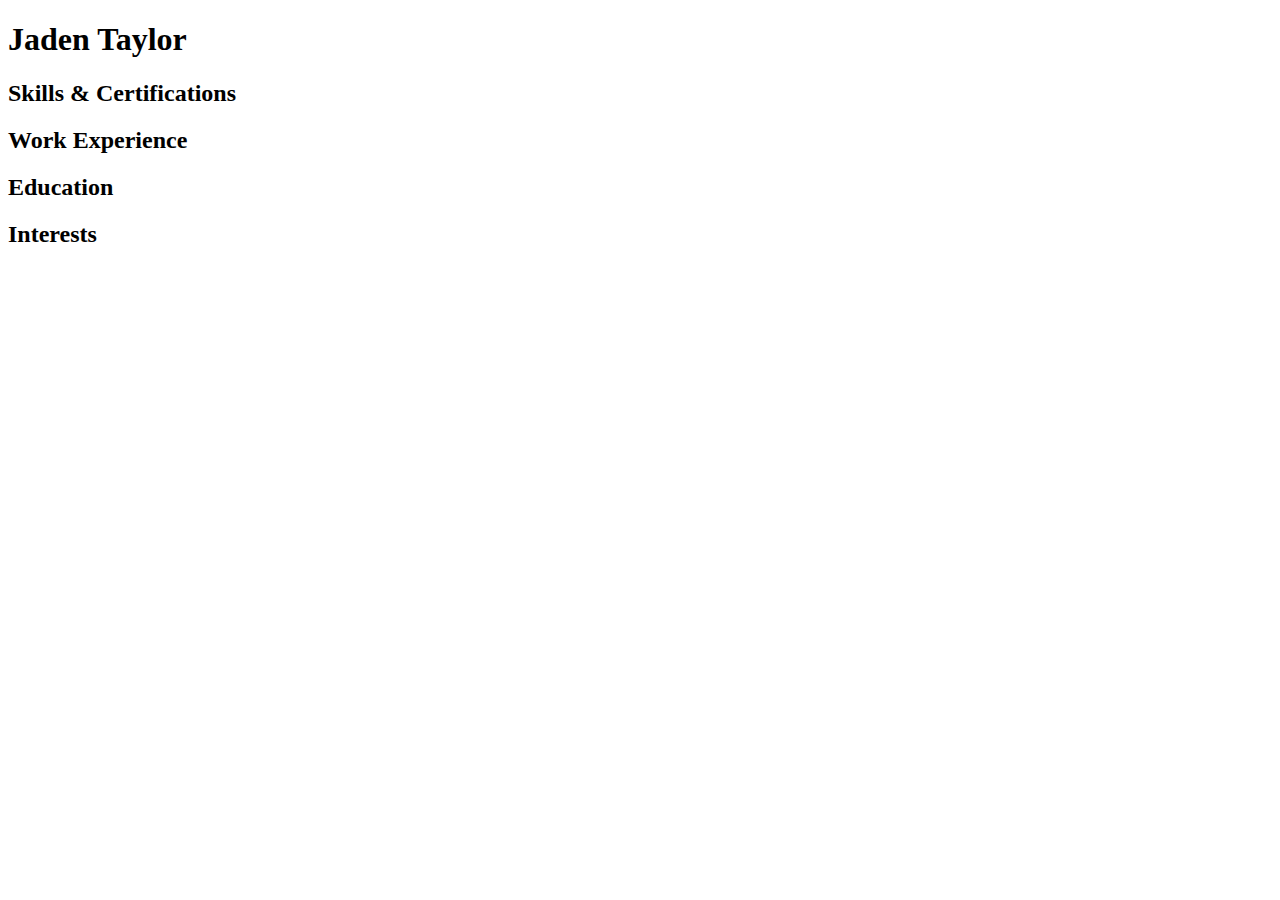
==== resume.html @ fd36ae5b "added headings" ====
<!DOCTYPE html>
<html lang="en">
<head>
    <title>Jaden's Resume</title>
</head>



<body>
    <h1>Jaden Taylor</h1>

    <h2>Skills & Certifications</h2>
    <h2>Work Experience</h2>
    <h2>Education</h2>
    <h2>Interests</h2>

</body>









</html>
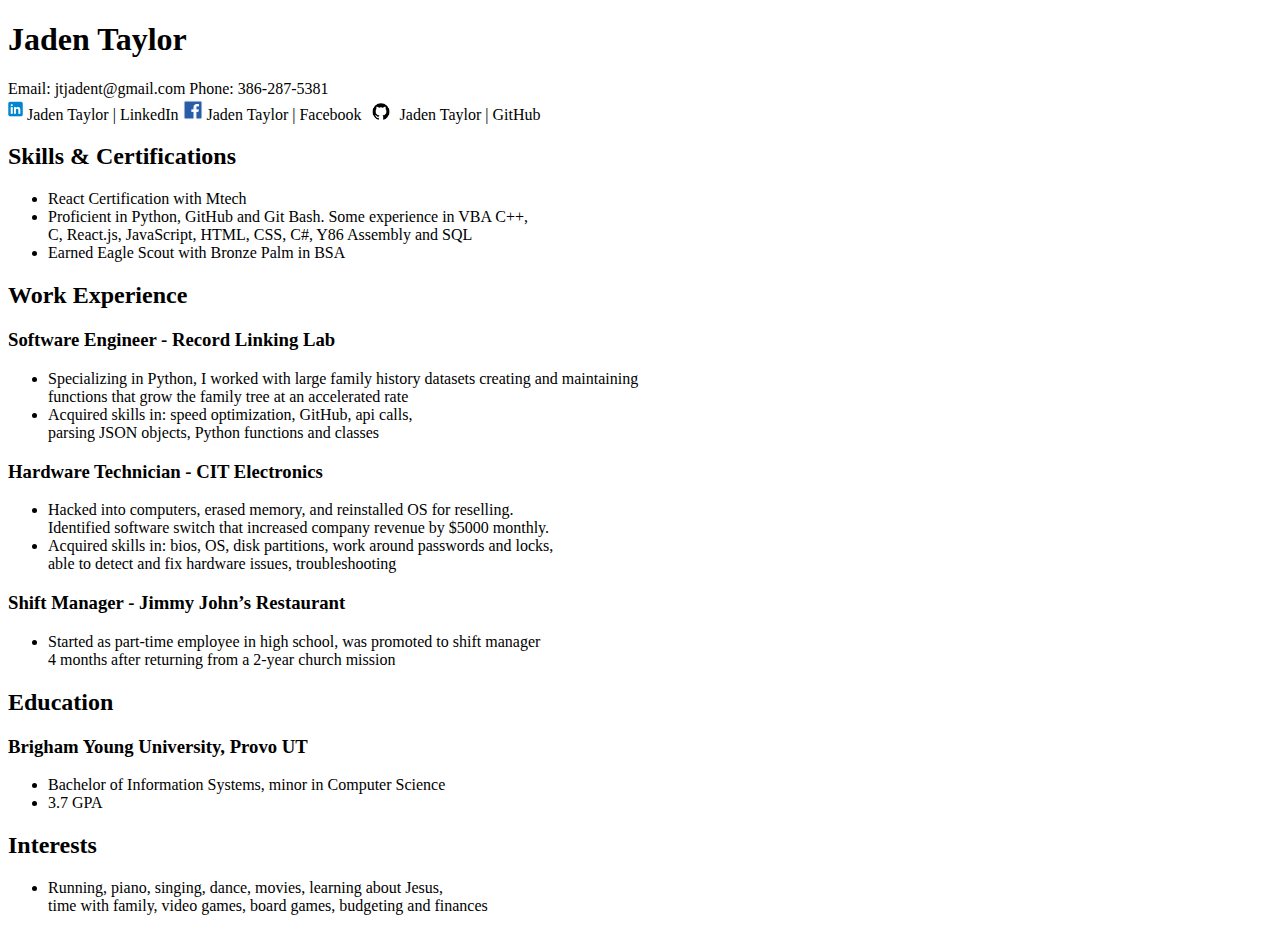
==== commit 85acedc6: "Fleshing out webpage information" ====
--- a/resume.html
+++ b/resume.html
@@ -8,12 +8,55 @@
 
 <body>
     <h1>Jaden Taylor</h1>
+    Email: jtjadent@gmail.com Phone: 386-287-5381 <br> 
+    <img alt="LinkedIn logo" src="LinkedIn logo.png" width="15"> Jaden Taylor | LinkedIn 
+    <img alt="Facebook logo" src="Facebook logo.png" width="20"> Jaden Taylor | Facebook 
+    <img alt="GitHub logo" src="GitHub logo.png" width="30"> Jaden Taylor | GitHub <br>
+
+
 
     <h2>Skills & Certifications</h2>
+    <ul>
+        <li>React Certification with Mtech</li>
+        <li>Proficient in Python, GitHub and Git Bash. Some experience in VBA C++,<br>
+            C, React.js, JavaScript, HTML, CSS, C#, Y86 Assembly and SQL</li>
+        <li>Earned Eagle Scout with Bronze Palm in BSA</li>
+    </ul>
+
     <h2>Work Experience</h2>
+        <h3>Software Engineer - Record Linking Lab</h3>
+            <ul>
+                <li>Specializing in Python, I worked with large family history datasets creating and maintaining<br>
+                    functions that grow the family tree at an accelerated rate</li>
+                <li>Acquired skills in: speed optimization, GitHub, api calls,<br> 
+                    parsing JSON objects, Python functions and classes</li>
+            </ul>
+        <h3>Hardware Technician - CIT Electronics</h3>
+            <ul>
+                <li>Hacked into computers, erased memory, and reinstalled OS for reselling.<br>
+                    Identified software switch that increased company revenue by $5000 monthly.</li>
+                <li>Acquired skills in: bios, OS, disk partitions, work around passwords and locks,<br>
+                    able to detect and fix hardware issues, troubleshooting</li>
+            </ul>
+        <h3>Shift Manager - Jimmy John’s Restaurant</h3>
+            <ul>
+                <li>Started as part-time employee in high school, was promoted to shift manager<br>
+                    4 months after returning from a 2-year church mission</li>
+            </ul>
+
     <h2>Education</h2>
+        <h3>Brigham Young University, Provo UT</h3>
+            <ul>
+                <li>Bachelor of Information Systems, minor in Computer Science</li>
+                <li>3.7 GPA</li>
+            </ul>
+
+
     <h2>Interests</h2>
-
+        <ul>
+            <li>Running, piano, singing, dance, movies, learning about Jesus,<br>
+                time with family, video games, board games, budgeting and finances</li>
+        </ul>
 </body>
 
 
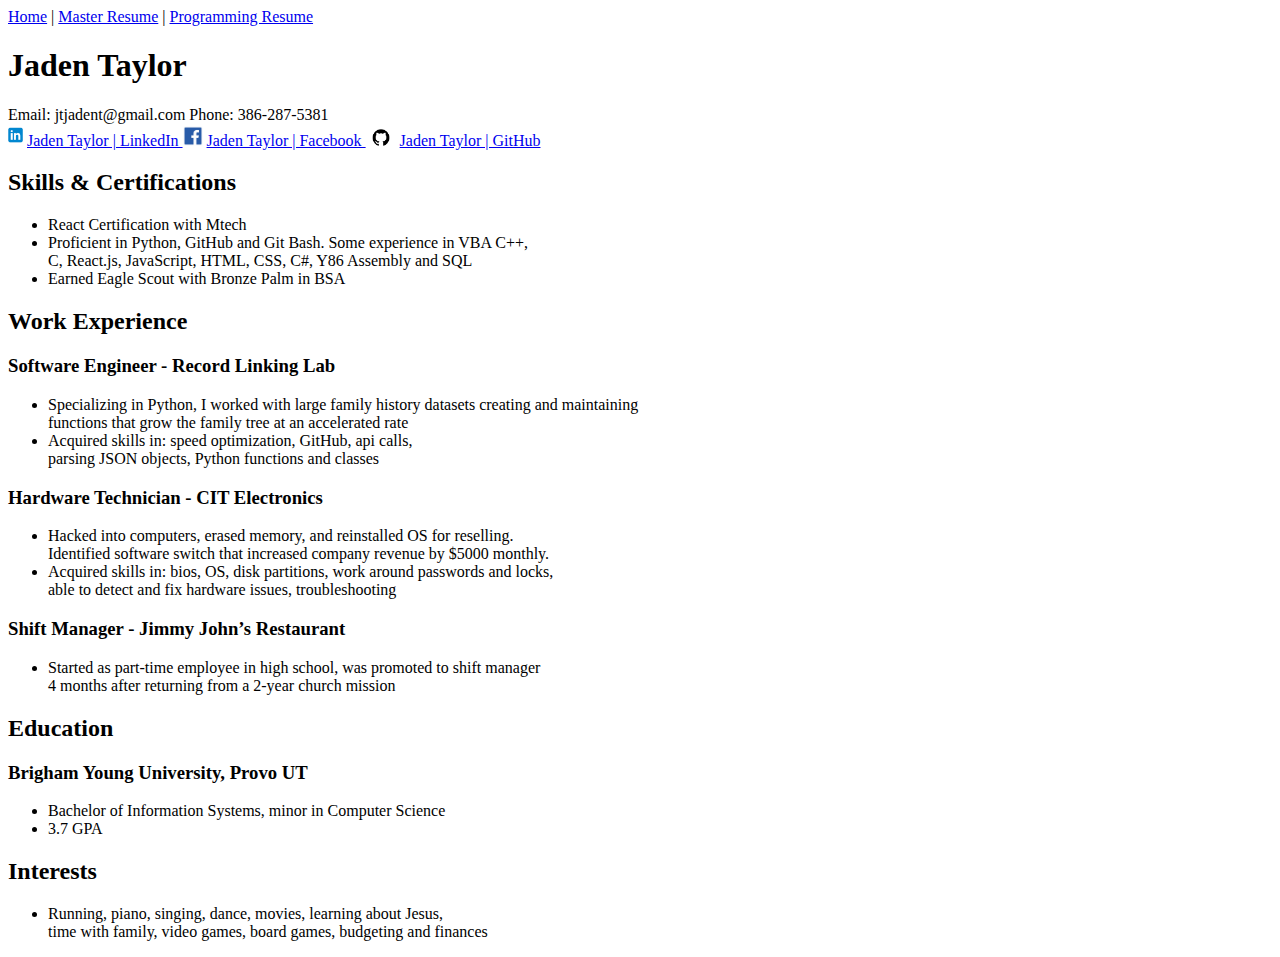
==== commit 66bf2b7e: "setting up other web pages" ====
--- a/resume.html
+++ b/resume.html
@@ -1,17 +1,37 @@
 <!DOCTYPE html>
 <html lang="en">
 <head>
+    <meta charset="UTF-8">
+    <meta name="viewport" content="width=device-width, initial-scale=1.0">
     <title>Jaden's Resume</title>
 </head>
 
 
 
 <body>
+    <!-- Website pages -->
+    <a href="index.html" title="link to home page">Home</a> |
+    <a href="#" title="link to master resume">Master Resume</a> |
+    <a href="programming resume.html" title="link to programming resume">Programming Resume</a> <br>
+
+
+
+
+    <!-- Webpage info -->
     <h1>Jaden Taylor</h1>
     Email: jtjadent@gmail.com Phone: 386-287-5381 <br> 
-    <img alt="LinkedIn logo" src="LinkedIn logo.png" width="15"> Jaden Taylor | LinkedIn 
-    <img alt="Facebook logo" src="Facebook logo.png" width="20"> Jaden Taylor | Facebook 
-    <img alt="GitHub logo" src="GitHub logo.png" width="30"> Jaden Taylor | GitHub <br>
+    <img alt="LinkedIn logo" src="LinkedIn logo.png" width="15"> 
+        <a href="https://www.linkedin.com/in/jaden-taylor-329299213/" target="_blank" title="LinkedIn link">
+            Jaden Taylor | LinkedIn 
+        </a>
+    <img alt="Facebook logo" src="Facebook logo.png" width="20"> 
+        <a href="https://www.facebook.com/jaden.taylor.982" target="_blank" title="Facebook link">
+            Jaden Taylor | Facebook
+        </a>
+    <img alt="GitHub logo" src="GitHub logo.png" width="30"> 
+        <a href="https://github.com/JadenTaylor7" target="_blank" title="GitHub link">
+            Jaden Taylor | GitHub
+        </a> <br>
 
 
 
@@ -52,11 +72,22 @@
             </ul>
 
 
+
     <h2>Interests</h2>
         <ul>
             <li>Running, piano, singing, dance, movies, learning about Jesus,<br>
                 time with family, video games, board games, budgeting and finances</li>
         </ul>
+
+    <!-- <ol>
+        <li>Number one
+            <ul>
+                <li>Bullet point</li>
+                <li>Another bullet point</li>
+            </ul>
+        </li>
+        <li>Number two</li>
+    </ol> -->
 </body>
 
 
